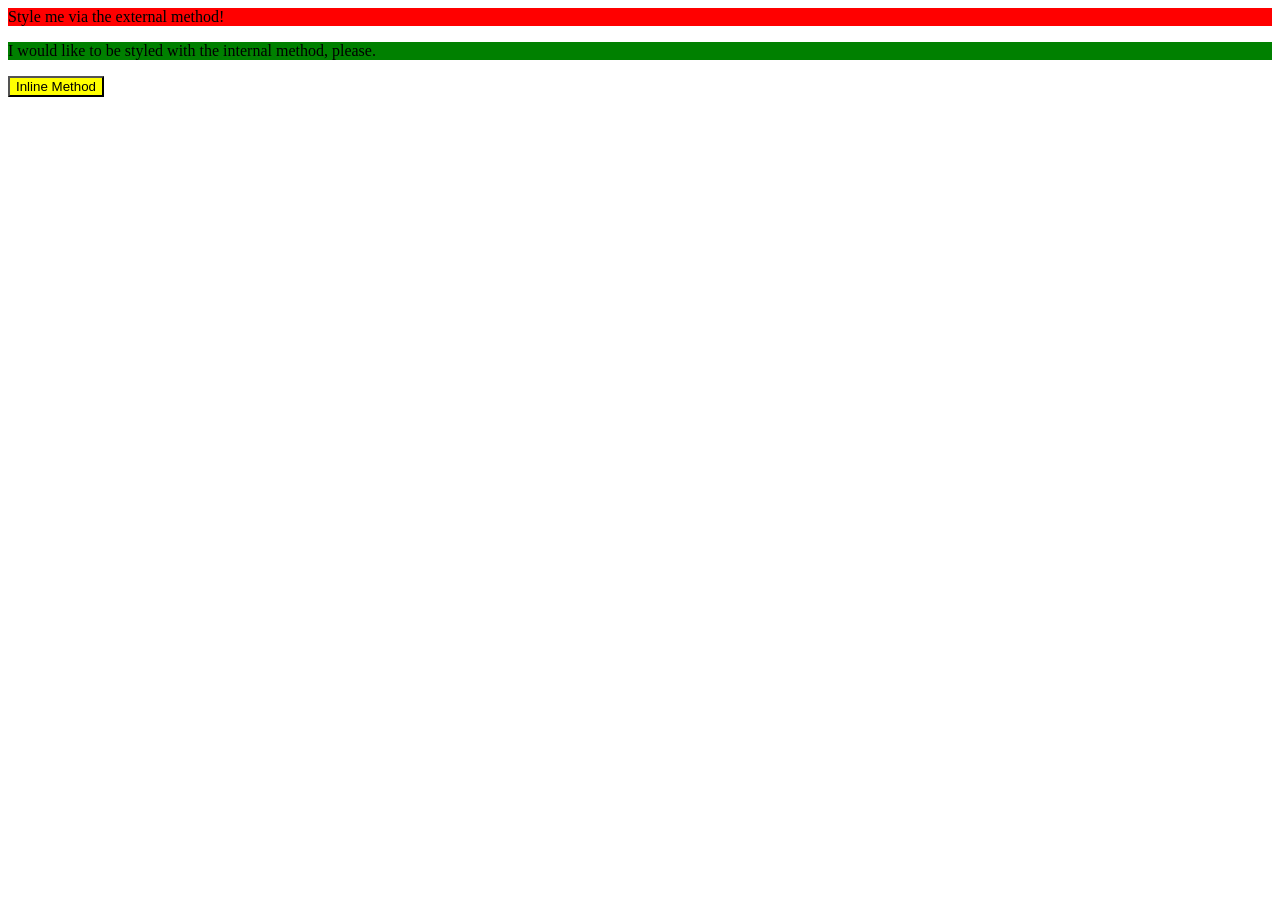
==== foundations/intro-to-css/01-css-methods/index.html @ ffa68f2f "Completed 01-css-methods exercise path_to_file: foundations/intro-to-css/01-css-methods Kindly read " ====
<!DOCTYPE html>
<html lang="en">
  <head>
    <link href="styles.css" rel="stylesheet">
    <style>
      p {
        background-color: green;
      }
    </style>
    <meta charset="UTF-8">
    <meta http-equiv="X-UA-Compatible" content="IE=edge">
    <meta name="viewport" content="width=device-width, initial-scale=1.0">
    <title>Methods for Adding CSS</title>
  </head>
  <body>
    <div>Style me via the external method!</div>
    <p>I would like to be styled with the internal method, please.</p>
    <button style="background-color: yellow;">Inline Method</button>
  </body>
</html>
---- foundations/intro-to-css/01-css-methods/styles.css ----
/* My First CSS file */
div {
    background-color: red;
}
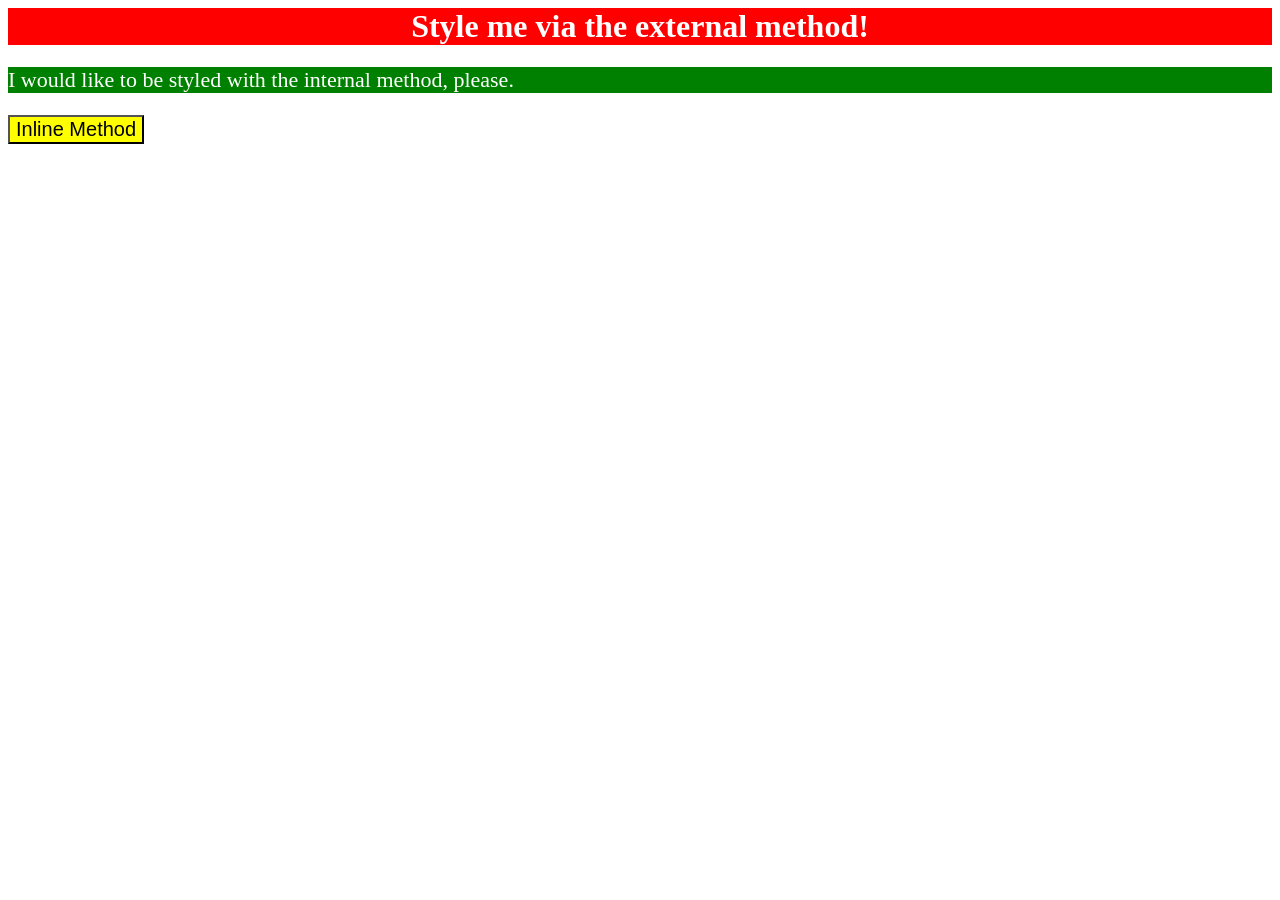
==== commit f38798dc: "Made corrections to my solutions Turned out I was missing a few key details in my solution" ====
--- a/foundations/intro-to-css/01-css-methods/index.html
+++ b/foundations/intro-to-css/01-css-methods/index.html
@@ -5,6 +5,8 @@
     <style>
       p {
         background-color: green;
+        color: white;
+        font-size: 22px;
       }
     </style>
     <meta charset="UTF-8">
@@ -15,6 +17,6 @@
   <body>
     <div>Style me via the external method!</div>
     <p>I would like to be styled with the internal method, please.</p>
-    <button style="background-color: yellow;">Inline Method</button>
+    <button style="background-color: yellow; font-size: 20px;">Inline Method</button>
   </body>
 </html>
--- a/foundations/intro-to-css/01-css-methods/styles.css
+++ b/foundations/intro-to-css/01-css-methods/styles.css
@@ -1,4 +1,8 @@
 /* My First CSS file */
 div {
     background-color: red;
+    text-align: center;
+    color: white;
+    font-size: 32px;
+    font-weight: bold;
 }
